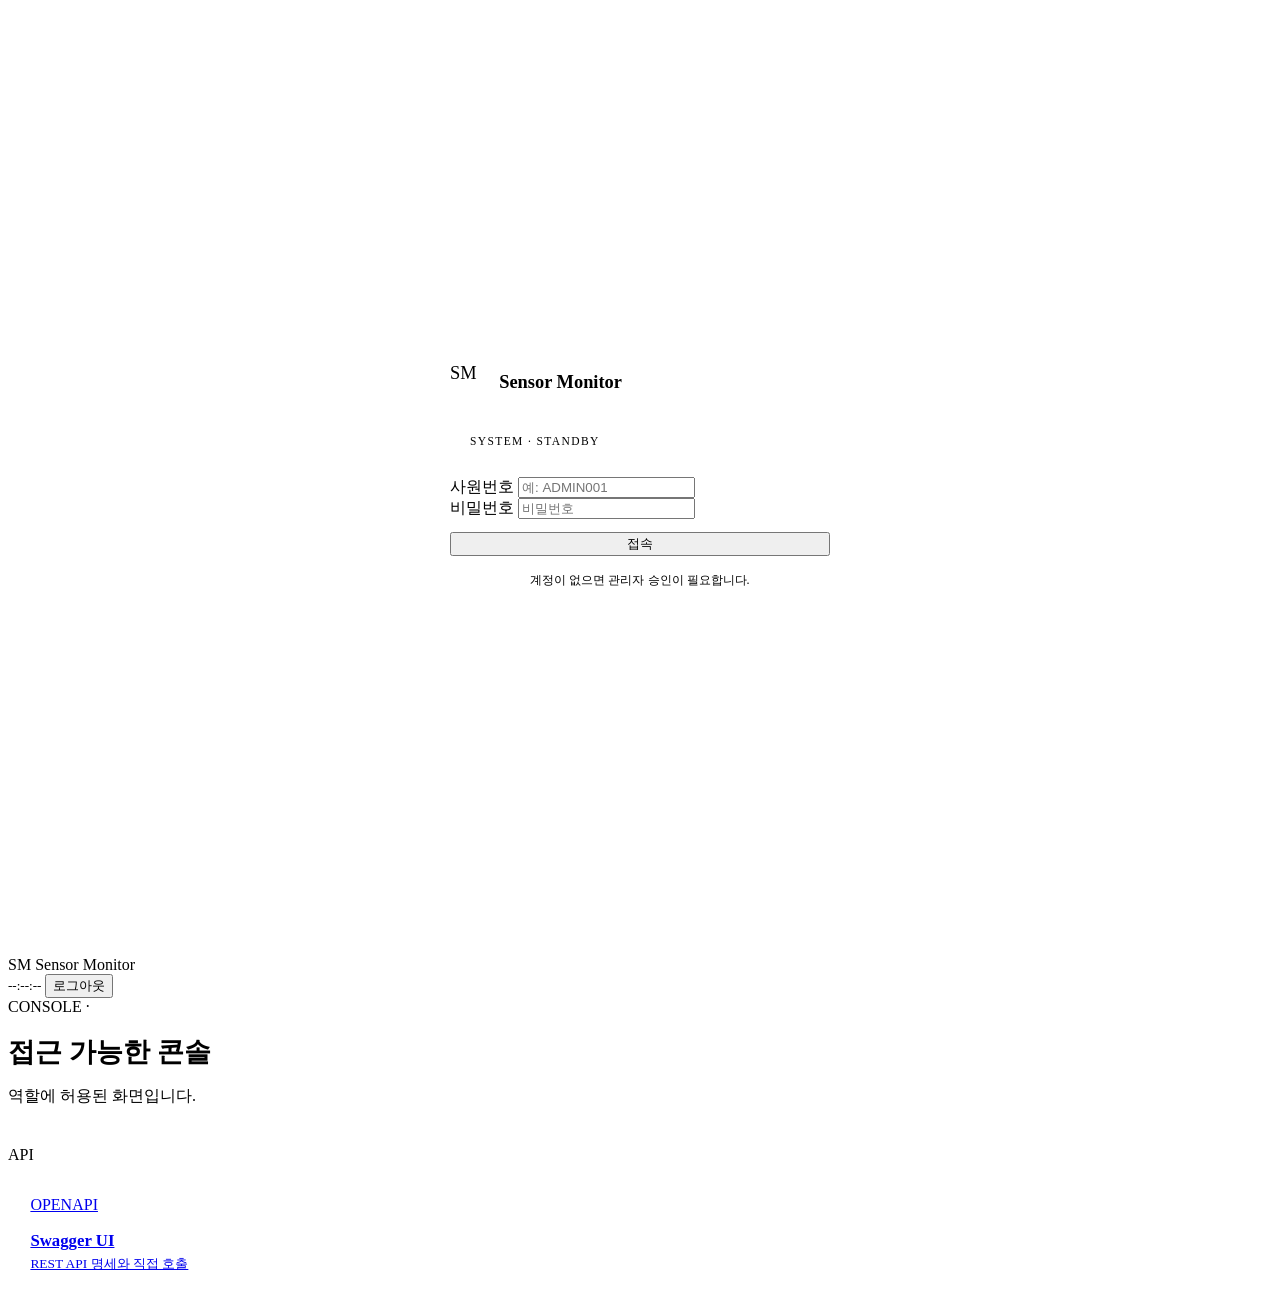
==== services/backend/src/main/resources/static/index.html @ 4bd18d2f "docs: README 전체 검토 + 프론트 제품명 Sensor Monitor 반영 README: 승인 워크플로(역할 부여+구역 배정)·FACTORY_ADMIN 사용자 스코핑·장치" ====
<!DOCTYPE html>
<html lang="ko">
<head>
  <meta charset="UTF-8"/>
  <meta name="viewport" content="width=device-width, initial-scale=1"/>
  <title>Sensor Monitor</title>
  <link rel="preconnect" href="https://fonts.googleapis.com"/>
  <link rel="preconnect" href="https://fonts.gstatic.com" crossorigin/>
  <link href="https://fonts.googleapis.com/css2?family=IBM+Plex+Mono:wght@400;500;600&family=IBM+Plex+Sans:wght@400;500;600;700&display=swap" rel="stylesheet"/>
  <link rel="stylesheet" href="/css/app.css"/>
  <style>
    /* 로그인 화면 전용 */
    .access-wrap { min-height: 100vh; display: grid; place-items: center; padding: 1.5rem; }
    .access { width: 380px; max-width: 100%; }
    .access .brand-lg { display: flex; align-items: center; gap: .7rem; margin-bottom: 1.6rem; }
    .access .brand-lg .mark { width: 38px; height: 38px; font-size: 1.15rem; border-radius: 9px; }
    .access .brand-lg .name { font-size: 1.15rem; font-weight: 700; }
    .status-line {
      display: flex; align-items: center; gap: .5rem; font-family: var(--font-mono);
      font-size: .72rem; letter-spacing: .12em; color: var(--text-faint);
      padding: .55rem .75rem; border: 1px solid var(--line-soft); border-radius: var(--radius-sm);
      background: var(--bg); margin-bottom: 1.3rem;
    }
    /* 홈 화면 */
    .hero-eyebrow { margin-bottom: .6rem; }
    .entry {
      display: block; padding: 1.3rem 1.4rem; border: 1px solid var(--line);
      border-radius: var(--radius); background: var(--surface);
      transition: border-color .16s, transform .1s, background .16s; height: 100%;
    }
    .entry:hover { border-color: color-mix(in srgb, var(--brand) 55%, var(--line)); background: var(--surface-2); transform: translateY(-2px); }
    .entry .top { display: flex; align-items: center; justify-content: space-between; margin-bottom: 1.1rem; }
    .entry .title { font-size: 1.05rem; font-weight: 600; color: var(--text); margin-bottom: .25rem; }
    .entry .desc { font-size: .84rem; color: var(--text-dim); }
    .entry .arrow { color: var(--text-faint); font-family: var(--font-mono); }
    .clock { font-family: var(--font-mono); font-size: .82rem; color: var(--text-dim); }
  </style>
</head>
<body>

<!-- ══ 로그인 ══ -->
<div id="loginView" class="access-wrap hidden">
  <div class="access panel panel-pad">
    <div class="brand-lg">
      <span class="mark">SM</span>
      <span class="name">Sensor Monitor</span>
    </div>
    <div class="status-line">
      <span id="accessLamp" class="lamp idle"></span>
      <span id="accessStatus">SYSTEM · STANDBY</span>
    </div>

    <div class="field">
      <label for="employeeId">사원번호</label>
      <input id="employeeId" class="input" type="text" placeholder="예: ADMIN001" autocomplete="username"/>
    </div>
    <div class="field">
      <label for="password">비밀번호</label>
      <input id="password" class="input" type="password" placeholder="비밀번호" autocomplete="current-password"/>
    </div>
    <div id="loginError" class="hidden" style="color:var(--alarm); font-size:.82rem; margin-bottom:.8rem;"></div>
    <button id="loginBtn" class="btn btn-primary" style="width:100%; justify-content:center;">접속</button>
    <p class="faint" style="font-size:.76rem; margin-top:1rem; text-align:center;">
      계정이 없으면 관리자 승인이 필요합니다.
    </p>
  </div>
</div>

<!-- ══ 홈 (로그인 후) ══ -->
<div id="homeView" class="hidden">
  <div class="topbar">
    <div class="brand"><span class="mark">SM</span> Sensor Monitor</div>
    <div class="topbar-right">
      <span class="clock" id="clock">--:--:--</span>
      <span class="identity">
        <span class="mono dim" id="navEmployee"></span>
        <span class="tag" id="navRole"></span>
      </span>
      <button class="btn btn-sm btn-danger" onclick="Auth.logout()">로그아웃</button>
    </div>
  </div>

  <div class="stage">
    <div class="eyebrow hero-eyebrow">CONSOLE · <span id="heroRole"></span></div>
    <h1 style="font-size:1.7rem; margin-bottom:.4rem;">접근 가능한 콘솔</h1>
    <p class="dim" style="margin-bottom:1.8rem;">역할에 허용된 화면입니다.</p>

    <div id="entries" class="grid g-3" style="margin-bottom:2.4rem;"></div>

    <div class="eyebrow" style="margin-bottom:.7rem;">API</div>
    <a href="/swagger-ui/index.html" target="_blank" class="entry" style="max-width:360px;">
      <div class="top"><span class="eyebrow">OPENAPI</span><span class="lamp ok"></span></div>
      <div class="title">Swagger UI</div>
      <div class="desc">REST API 명세와 직접 호출</div>
    </a>
  </div>
</div>

<script src="/js/auth.js"></script>
<script>
  /* 역할 → 콘솔 진입점 (4역할 정합) */
  const ENTRIES = {
    dashboard: { href: '/dashboard.html', code: 'TELEMETRY', title: '센서 대시보드', desc: '실시간 센서값, 임계값 초과 알림 모니터링' },
    console:   { href: '/console.html',   code: 'CONTROL',   title: '관리 콘솔',     desc: '사용자 승인, 공장·구역, 장치 관리' },
  };
  const ROLE_ENTRIES = {
    SYSTEM_ADMIN: ['dashboard', 'console'],
    FACTORY_ADMIN: ['console'],
    MEMBER:       ['dashboard', 'console'],
    VIEWER:       ['dashboard'],
  };

  function showLogin() {
    document.getElementById('loginView').classList.remove('hidden');
    document.getElementById('homeView').classList.add('hidden');
    document.getElementById('employeeId').focus();
  }

  function showHome() {
    const role = Auth.getRole();
    const rl = Auth.ROLE_LABEL[role] || { text: role, cls: '' };
    document.getElementById('navEmployee').textContent = Auth.getEmployeeId();
    const rt = document.getElementById('navRole');
    rt.textContent = rl.text; rt.className = 'tag ' + rl.cls;
    document.getElementById('heroRole').textContent = rl.text;

    const keys = ROLE_ENTRIES[role] || [];
    document.getElementById('entries').innerHTML = keys.map(k => {
      const e = ENTRIES[k];
      return `<a href="${e.href}" class="entry">
          <div class="top"><span class="eyebrow">${e.code}</span><span class="arrow">→</span></div>
          <div class="title">${e.title}</div>
          <div class="desc">${e.desc}</div>
        </a>`;
    }).join('');

    document.getElementById('loginView').classList.add('hidden');
    document.getElementById('homeView').classList.remove('hidden');
    startClock();
  }

  async function doLogin() {
    const id = document.getElementById('employeeId').value.trim();
    const pw = document.getElementById('password').value;
    const err = document.getElementById('loginError');
    const lamp = document.getElementById('accessLamp');
    const status = document.getElementById('accessStatus');
    err.classList.add('hidden');
    lamp.className = 'lamp warn'; status.textContent = 'SYSTEM · 인증 중…';
    try {
      await Auth.login(id, pw);
      lamp.className = 'lamp ok'; status.textContent = 'SYSTEM · 접속됨';
      showHome();
    } catch (e) {
      lamp.className = 'lamp alarm'; status.textContent = 'SYSTEM · 거부됨';
      err.textContent = e.message; err.classList.remove('hidden');
    }
  }

  let clockTimer = null;
  function startClock() {
    const el = document.getElementById('clock');
    const tick = () => { el.textContent = new Date().toLocaleTimeString('ko-KR', { hour12: false }); };
    tick(); if (!clockTimer) clockTimer = setInterval(tick, 1000);
  }

  document.getElementById('loginBtn').addEventListener('click', doLogin);
  document.getElementById('loginView').addEventListener('keydown', e => { if (e.key === 'Enter') doLogin(); });

  /* 진입 */
  if (Auth.isLoggedIn()) showHome(); else showLogin();
</script>
</body>
</html>
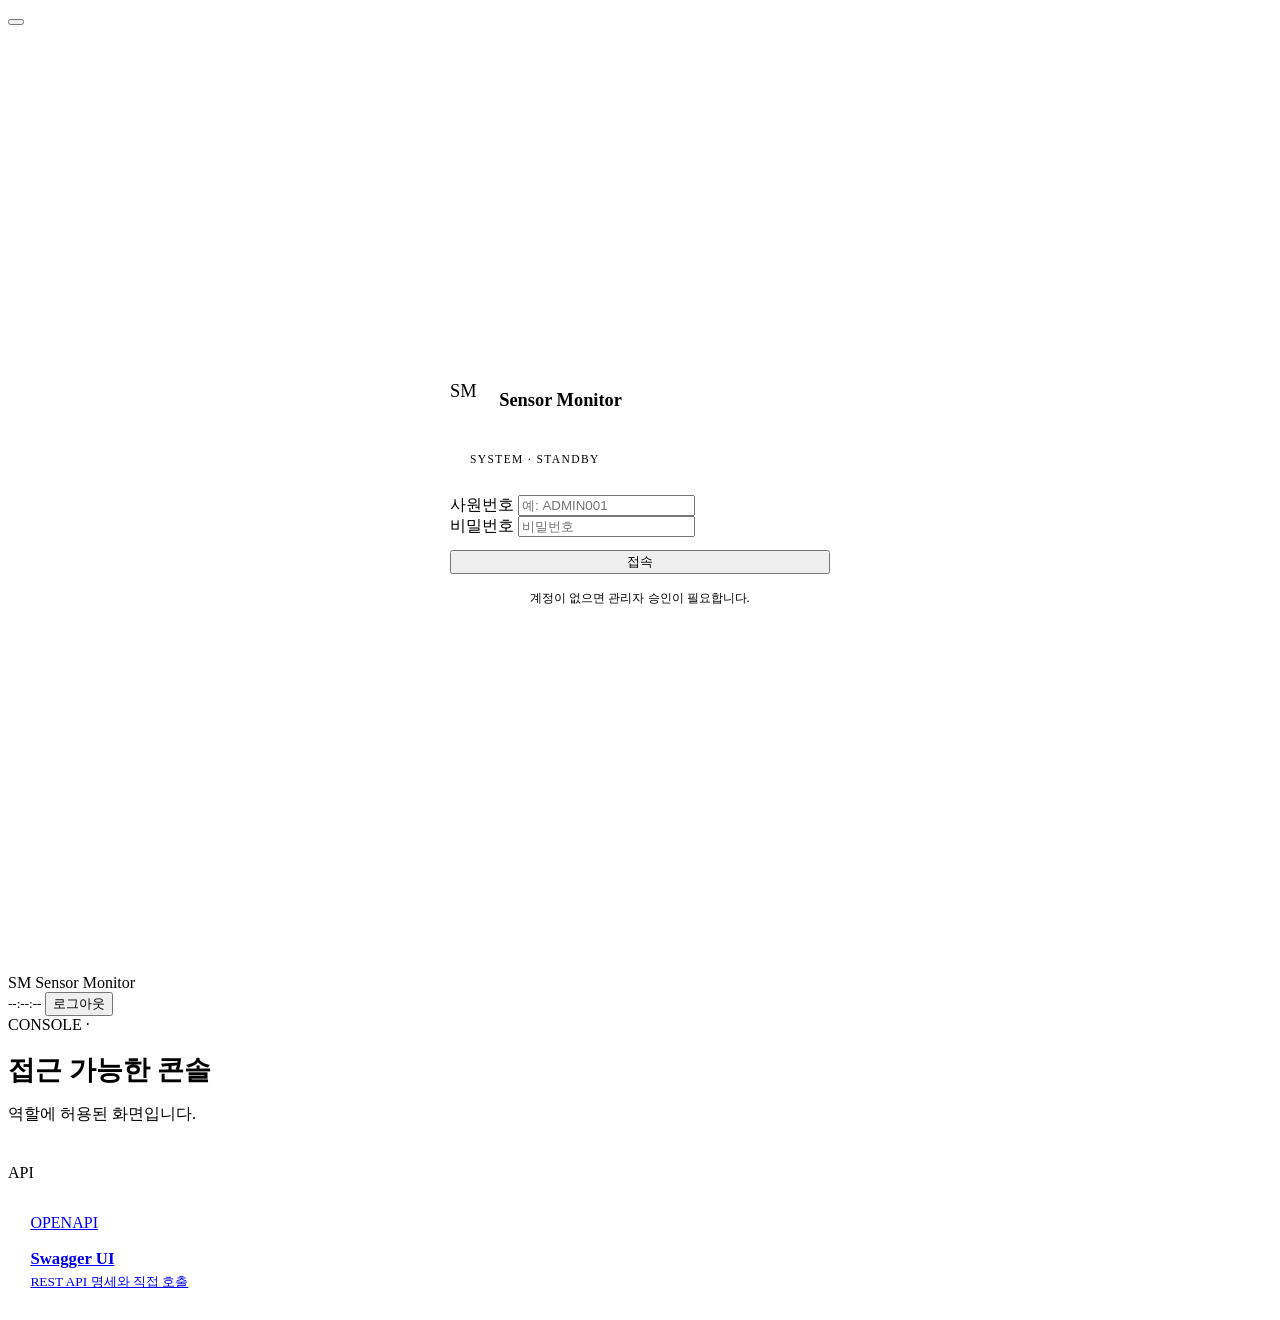
==== commit 4279b7d8: "feat(ui): 라이트/다크 테마 + 대시보드 개선 - 라이트/다크 토큰 레이어(다크 기본, OS 선호·토글 기억), 3페이지 토글 버튼 + FOUC 방지 초기화 - 차트가 CS" ====
--- a/services/backend/src/main/resources/static/index.html
+++ b/services/backend/src/main/resources/static/index.html
@@ -7,6 +7,7 @@
   <link rel="preconnect" href="https://fonts.googleapis.com"/>
   <link rel="preconnect" href="https://fonts.gstatic.com" crossorigin/>
   <link href="https://fonts.googleapis.com/css2?family=IBM+Plex+Mono:wght@400;500;600&family=IBM+Plex+Sans:wght@400;500;600;700&display=swap" rel="stylesheet"/>
+  <script>try{document.documentElement.dataset.theme=localStorage.getItem('sm-theme')||(matchMedia('(prefers-color-scheme:light)').matches?'light':'dark');}catch(e){document.documentElement.dataset.theme='dark';}</script>
   <link rel="stylesheet" href="/css/app.css"/>
   <style>
     /* 로그인 화면 전용 */
@@ -37,6 +38,8 @@
   </style>
 </head>
 <body>
+
+<button class="btn btn-sm btn-ghost theme-toggle theme-fab" data-theme-toggle aria-label="테마 전환"></button>
 
 <!-- ══ 로그인 ══ -->
 <div id="loginView" class="access-wrap hidden">
@@ -96,6 +99,7 @@
   </div>
 </div>
 
+<script src="/js/theme.js"></script>
 <script src="/js/auth.js"></script>
 <script>
   /* 역할 → 콘솔 진입점 (4역할 정합) */
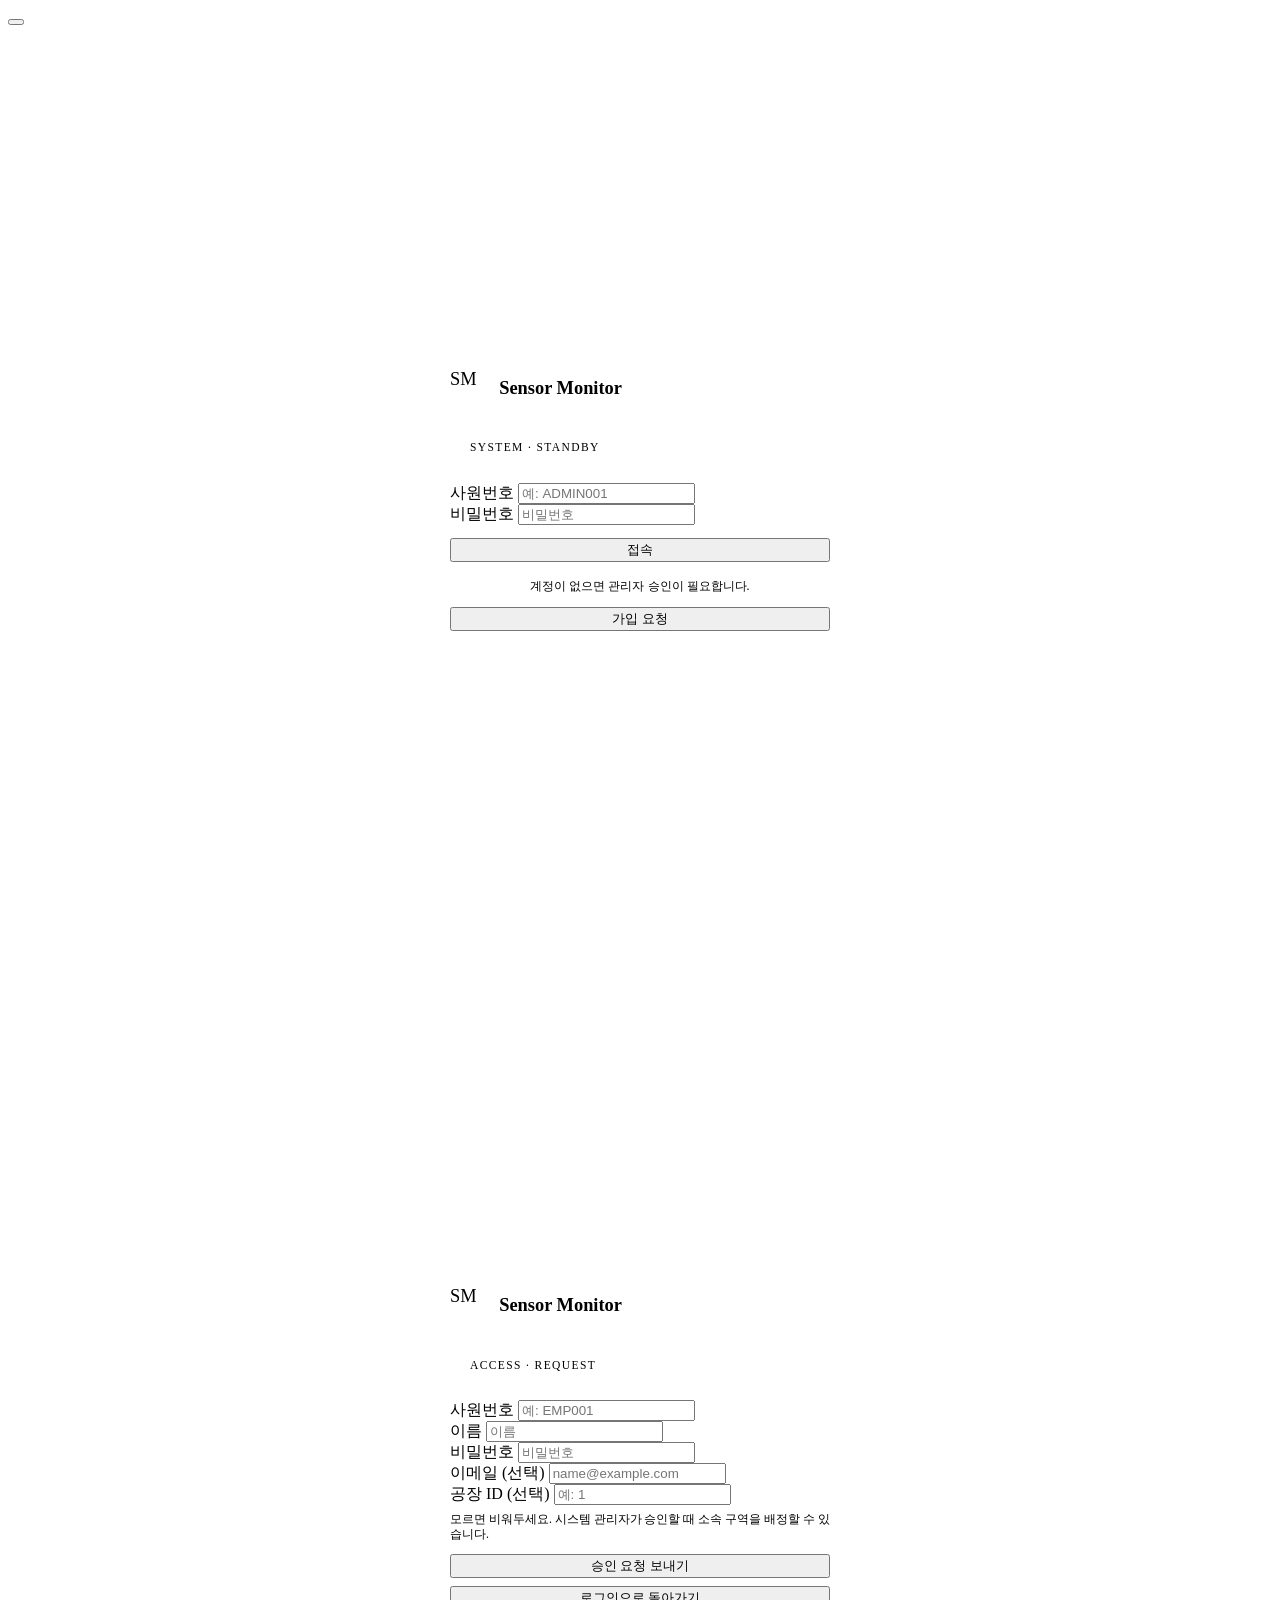
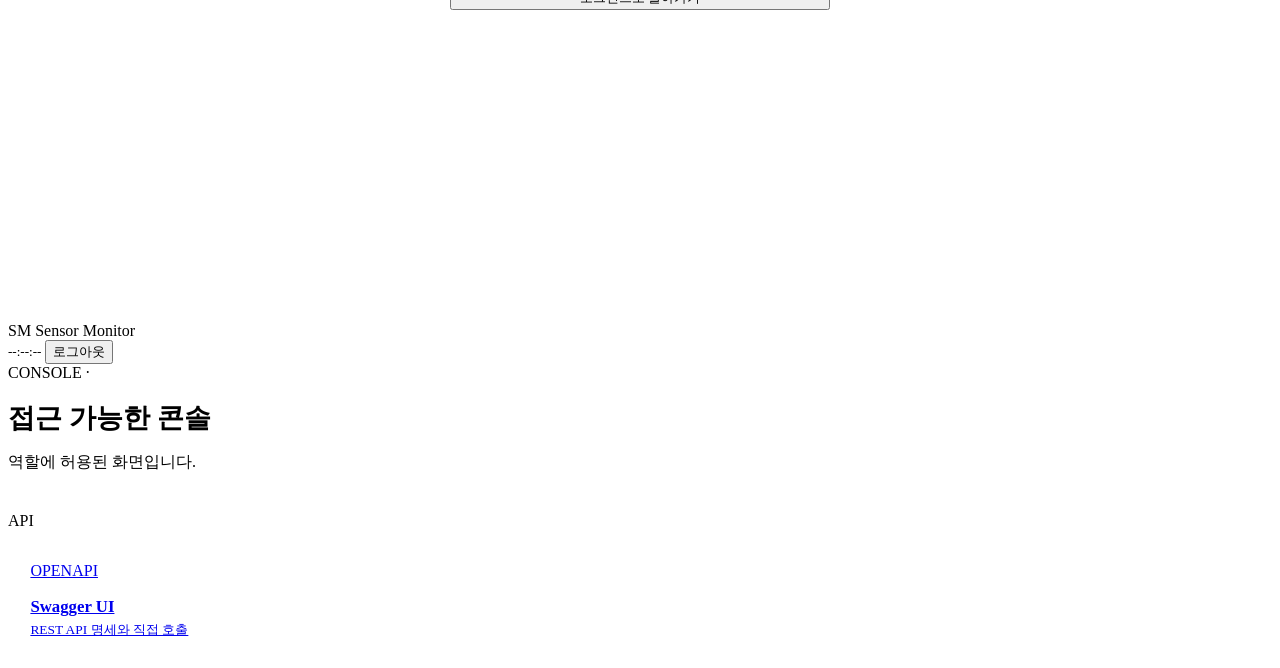
==== commit 965dc768: "feat(auth): 가입 요청 화면 추가" ====
--- a/services/backend/src/main/resources/static/index.html
+++ b/services/backend/src/main/resources/static/index.html
@@ -12,7 +12,7 @@
   <style>
     /* 로그인 화면 전용 */
     .access-wrap { min-height: 100vh; display: grid; place-items: center; padding: 1.5rem; }
-    .access { width: 380px; max-width: 100%; }
+    .access { width: min(380px, calc(100vw - 3rem)); max-width: 100%; }
     .access .brand-lg { display: flex; align-items: center; gap: .7rem; margin-bottom: 1.6rem; }
     .access .brand-lg .mark { width: 38px; height: 38px; font-size: 1.15rem; border-radius: 9px; }
     .access .brand-lg .name { font-size: 1.15rem; font-weight: 700; }
@@ -61,11 +61,52 @@
       <label for="password">비밀번호</label>
       <input id="password" class="input" type="password" placeholder="비밀번호" autocomplete="current-password"/>
     </div>
-    <div id="loginError" class="hidden" style="color:var(--alarm); font-size:.82rem; margin-bottom:.8rem;"></div>
+    <div id="loginError" class="hidden" role="alert" style="color:var(--alarm); font-size:.82rem; margin-bottom:.8rem;"></div>
+    <div id="loginNotice" class="hidden" role="status" aria-live="polite" style="color:var(--signal); font-size:.82rem; margin-bottom:.8rem;"></div>
     <button id="loginBtn" class="btn btn-primary" style="width:100%; justify-content:center;">접속</button>
     <p class="faint" style="font-size:.76rem; margin-top:1rem; text-align:center;">
       계정이 없으면 관리자 승인이 필요합니다.
     </p>
+    <button id="showRegisterBtn" class="btn btn-ghost" style="width:100%; justify-content:center;">가입 요청</button>
+  </div>
+</div>
+
+<!-- ══ 가입 요청 ══ -->
+<div id="registerView" class="access-wrap hidden">
+  <div class="access panel panel-pad">
+    <div class="brand-lg">
+      <span class="mark">SM</span>
+      <span class="name">Sensor Monitor</span>
+    </div>
+    <div class="status-line">
+      <span id="registerLamp" class="lamp idle"></span>
+      <span id="registerStatus">ACCESS · REQUEST</span>
+    </div>
+
+    <div class="field">
+      <label for="registerEmployeeId">사원번호</label>
+      <input id="registerEmployeeId" class="input" type="text" placeholder="예: EMP001" autocomplete="username"/>
+    </div>
+    <div class="field">
+      <label for="registerName">이름</label>
+      <input id="registerName" class="input" type="text" placeholder="이름" autocomplete="name"/>
+    </div>
+    <div class="field">
+      <label for="registerPassword">비밀번호</label>
+      <input id="registerPassword" class="input" type="password" placeholder="비밀번호" autocomplete="new-password"/>
+    </div>
+    <div class="field">
+      <label for="registerEmail">이메일 <span class="faint">(선택)</span></label>
+      <input id="registerEmail" class="input" type="email" placeholder="name@example.com" autocomplete="email"/>
+    </div>
+    <div class="field">
+      <label for="registerFactoryId">공장 ID <span class="faint">(선택)</span></label>
+      <input id="registerFactoryId" class="input" type="number" min="1" step="1" placeholder="예: 1" inputmode="numeric"/>
+      <p class="faint" style="font-size:.72rem; margin-top:.4rem;">모르면 비워두세요. 시스템 관리자가 승인할 때 소속 구역을 배정할 수 있습니다.</p>
+    </div>
+    <div id="registerError" class="hidden" role="alert" style="color:var(--alarm); font-size:.82rem; margin-bottom:.8rem;"></div>
+    <button id="registerBtn" class="btn btn-primary" style="width:100%; justify-content:center;">승인 요청 보내기</button>
+    <button id="cancelRegisterBtn" class="btn btn-ghost" style="width:100%; justify-content:center; margin-top:.45rem;">로그인으로 돌아가기</button>
   </div>
 </div>
 
@@ -109,15 +150,38 @@
   };
   const ROLE_ENTRIES = {
     SYSTEM_ADMIN: ['dashboard', 'console'],
-    FACTORY_ADMIN: ['console'],
+    FACTORY_ADMIN: ['dashboard', 'console'],
     MEMBER:       ['dashboard', 'console'],
     VIEWER:       ['dashboard'],
   };
 
-  function showLogin() {
+  function showLogin(message = '') {
     document.getElementById('loginView').classList.remove('hidden');
+    document.getElementById('registerView').classList.add('hidden');
     document.getElementById('homeView').classList.add('hidden');
+    document.getElementById('accessLamp').className = 'lamp idle';
+    document.getElementById('accessStatus').textContent = 'SYSTEM · STANDBY';
+    const notice = document.getElementById('loginNotice');
+    notice.textContent = message;
+    notice.classList.toggle('hidden', !message);
     document.getElementById('employeeId').focus();
+  }
+
+  function showRegister() {
+    document.getElementById('loginView').classList.add('hidden');
+    document.getElementById('homeView').classList.add('hidden');
+    document.getElementById('registerView').classList.remove('hidden');
+    document.getElementById('registerError').classList.add('hidden');
+    document.getElementById('registerLamp').className = 'lamp idle';
+    document.getElementById('registerStatus').textContent = 'ACCESS · REQUEST';
+    const employeeId = document.getElementById('employeeId').value.trim();
+    if (employeeId) document.getElementById('registerEmployeeId').value = employeeId;
+    document.getElementById('registerEmployeeId').focus();
+  }
+
+  function clearRegisterForm() {
+    ['registerEmployeeId', 'registerName', 'registerPassword', 'registerEmail', 'registerFactoryId']
+      .forEach(id => { document.getElementById(id).value = ''; });
   }
 
   function showHome() {
@@ -150,6 +214,7 @@
     const lamp = document.getElementById('accessLamp');
     const status = document.getElementById('accessStatus');
     err.classList.add('hidden');
+    document.getElementById('loginNotice').classList.add('hidden');
     lamp.className = 'lamp warn'; status.textContent = 'SYSTEM · 인증 중…';
     try {
       await Auth.login(id, pw);
@@ -161,6 +226,58 @@
     }
   }
 
+  async function doRegister() {
+    const employeeId = document.getElementById('registerEmployeeId').value.trim();
+    const name = document.getElementById('registerName').value.trim();
+    const password = document.getElementById('registerPassword').value;
+    const emailEl = document.getElementById('registerEmail');
+    const email = emailEl.value.trim();
+    const factoryIdEl = document.getElementById('registerFactoryId');
+    const factoryIdRaw = factoryIdEl.value;
+    const err = document.getElementById('registerError');
+    const lamp = document.getElementById('registerLamp');
+    const status = document.getElementById('registerStatus');
+    const btn = document.getElementById('registerBtn');
+
+    if (btn.disabled) return;
+    err.classList.add('hidden');
+    if (!employeeId || !name || !password) {
+      err.textContent = '사원번호, 이름, 비밀번호를 입력해주세요.';
+      err.classList.remove('hidden');
+      return;
+    }
+    if (email && !emailEl.validity.valid) {
+      err.textContent = '이메일 형식을 확인해주세요.';
+      err.classList.remove('hidden');
+      return;
+    }
+    if (factoryIdRaw && !factoryIdEl.validity.valid) {
+      err.textContent = '공장 ID는 1 이상의 정수로 입력해주세요.';
+      err.classList.remove('hidden');
+      return;
+    }
+
+    btn.disabled = true;
+    lamp.className = 'lamp warn'; status.textContent = 'ACCESS · 요청 중…';
+    try {
+      const message = await Auth.register({
+        employeeId,
+        name,
+        password,
+        email: email || null,
+        factoryId: factoryIdRaw ? Number(factoryIdRaw) : null,
+      });
+      document.getElementById('employeeId').value = employeeId;
+      clearRegisterForm();
+      showLogin(message);
+    } catch (e) {
+      lamp.className = 'lamp alarm'; status.textContent = 'ACCESS · 거부됨';
+      err.textContent = e.message; err.classList.remove('hidden');
+    } finally {
+      btn.disabled = false;
+    }
+  }
+
   let clockTimer = null;
   function startClock() {
     const el = document.getElementById('clock');
@@ -170,6 +287,15 @@
 
   document.getElementById('loginBtn').addEventListener('click', doLogin);
   document.getElementById('loginView').addEventListener('keydown', e => { if (e.key === 'Enter') doLogin(); });
+  document.getElementById('showRegisterBtn').addEventListener('click', showRegister);
+  document.getElementById('registerBtn').addEventListener('click', doRegister);
+  document.getElementById('cancelRegisterBtn').addEventListener('click', () => {
+    clearRegisterForm();
+    showLogin();
+  });
+  document.getElementById('registerView').addEventListener('keydown', e => {
+    if (e.key === 'Enter') { e.preventDefault(); doRegister(); }
+  });
 
   /* 진입 */
   if (Auth.isLoggedIn()) showHome(); else showLogin();
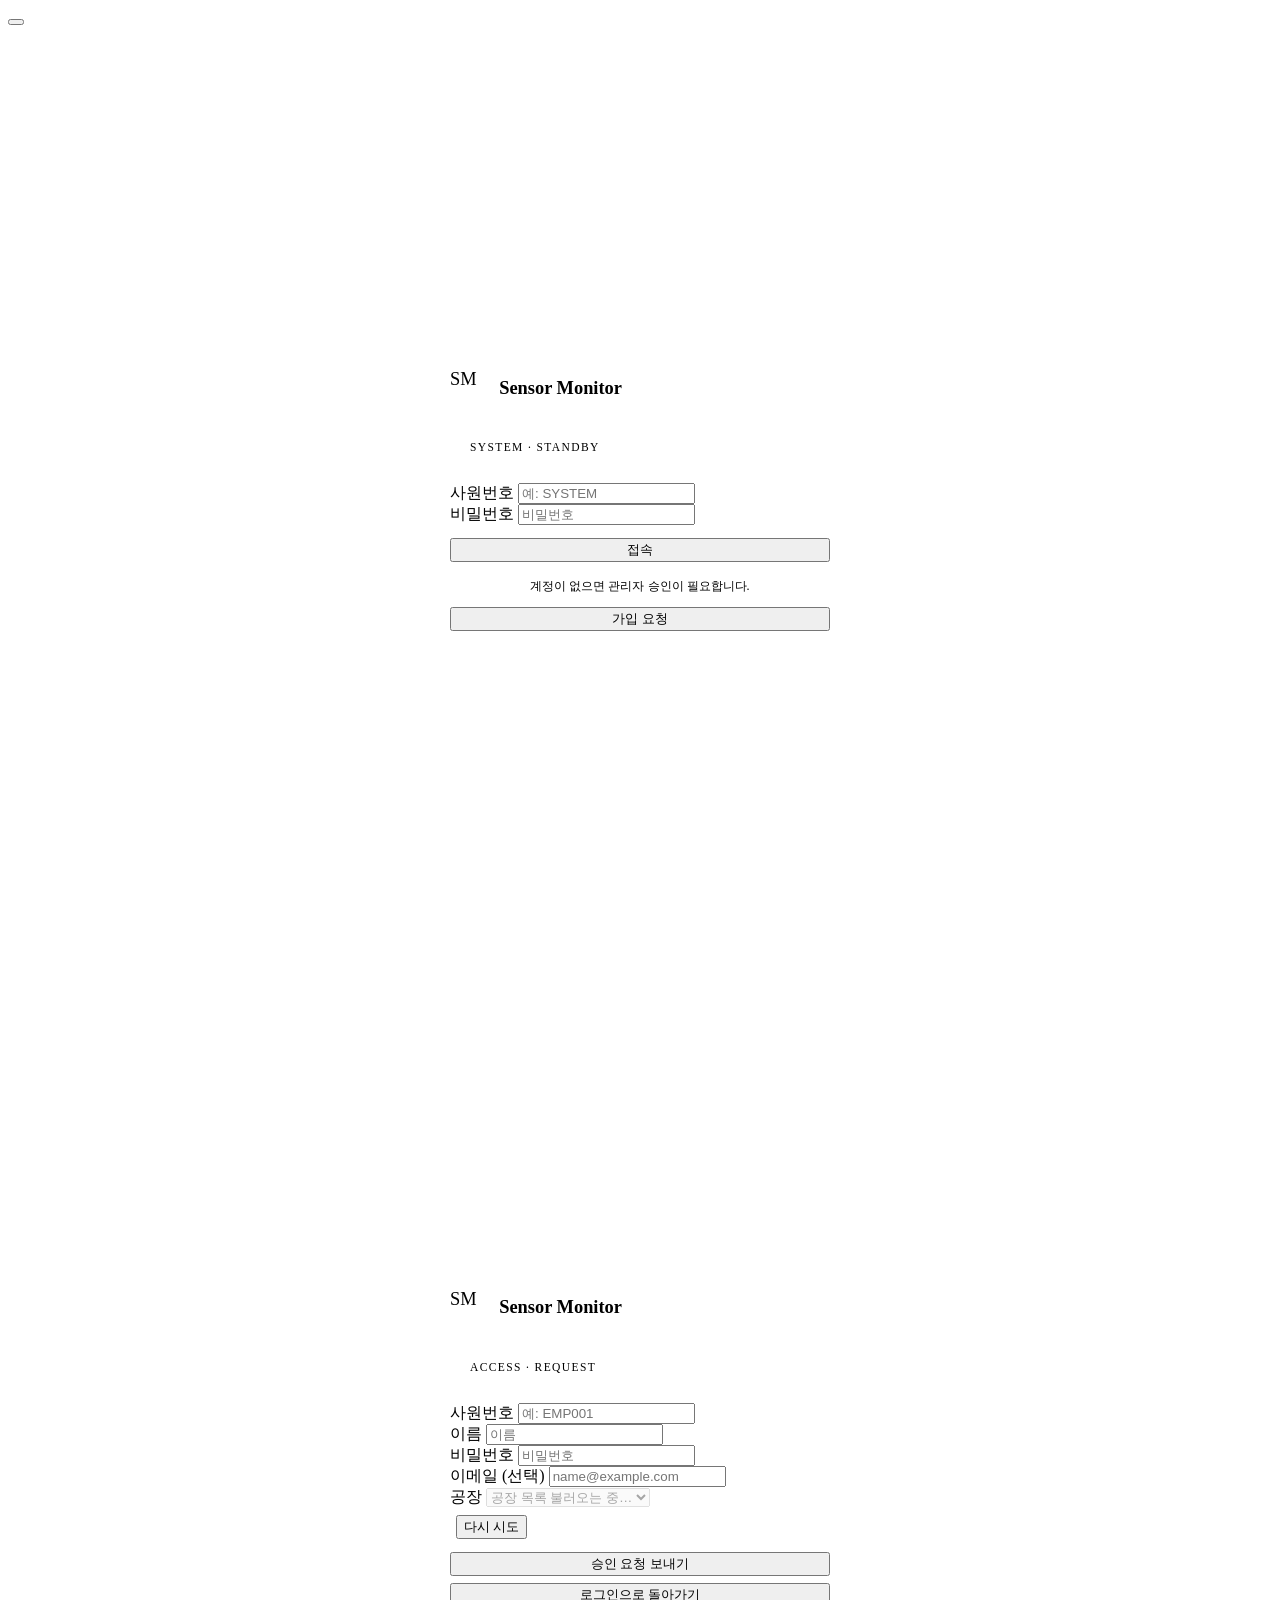
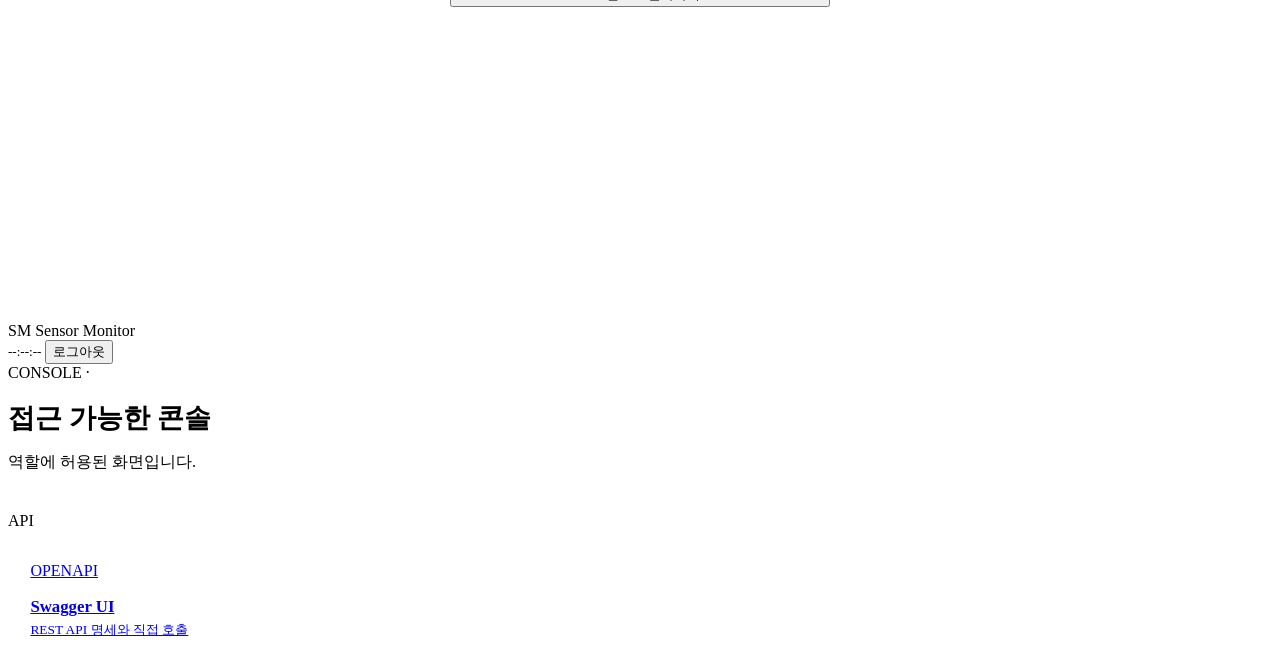
==== commit 166f6613: "feat: add factory-aware signup and approval UI" ====
--- a/services/backend/src/main/resources/static/index.html
+++ b/services/backend/src/main/resources/static/index.html
@@ -55,7 +55,7 @@
 
     <div class="field">
       <label for="employeeId">사원번호</label>
-      <input id="employeeId" class="input" type="text" placeholder="예: ADMIN001" autocomplete="username"/>
+      <input id="employeeId" class="input" type="text" placeholder="예: SYSTEM" autocomplete="username"/>
     </div>
     <div class="field">
       <label for="password">비밀번호</label>
@@ -100,9 +100,14 @@
       <input id="registerEmail" class="input" type="email" placeholder="name@example.com" autocomplete="email"/>
     </div>
     <div class="field">
-      <label for="registerFactoryId">공장 ID <span class="faint">(선택)</span></label>
-      <input id="registerFactoryId" class="input" type="number" min="1" step="1" placeholder="예: 1" inputmode="numeric"/>
-      <p class="faint" style="font-size:.72rem; margin-top:.4rem;">모르면 비워두세요. 시스템 관리자가 승인할 때 소속 구역을 배정할 수 있습니다.</p>
+      <label for="registerFactoryId">공장</label>
+      <select id="registerFactoryId" class="input" required disabled>
+        <option value="">공장 목록 불러오는 중…</option>
+      </select>
+      <div id="registerFactoryLoadError" class="hidden" role="alert" style="color:var(--alarm); font-size:.78rem; margin-top:.45rem;">
+        <span id="registerFactoryLoadErrorText"></span>
+        <button id="retryRegisterFactoriesBtn" class="btn btn-sm btn-ghost" type="button" style="margin-left:.35rem;">다시 시도</button>
+      </div>
     </div>
     <div id="registerError" class="hidden" role="alert" style="color:var(--alarm); font-size:.82rem; margin-bottom:.8rem;"></div>
     <button id="registerBtn" class="btn btn-primary" style="width:100%; justify-content:center;">승인 요청 보내기</button>
@@ -142,6 +147,7 @@
 
 <script src="/js/theme.js"></script>
 <script src="/js/auth.js"></script>
+<script src="/js/factory-selection.js"></script>
 <script>
   /* 역할 → 콘솔 진입점 (4역할 정합) */
   const ENTRIES = {
@@ -167,21 +173,102 @@
     document.getElementById('employeeId').focus();
   }
 
+  let registerFactoryIds = new Set();
+  let registerFactoryLoadVersion = 0;
+  let registerFactoriesReady = false;
+  let registerSubmitting = false;
+
+  function setRegisterSubmitAvailability() {
+    const select = document.getElementById('registerFactoryId');
+    const factorySelected = registerFactoriesReady
+      && FactorySelection.isAllowedId(select.value, registerFactoryIds);
+    document.getElementById('registerBtn').disabled = registerSubmitting || !factorySelected;
+  }
+
+  function resetRegisterFactorySelect() {
+    registerFactoryLoadVersion += 1;
+    registerFactoryIds = new Set();
+    registerFactoriesReady = false;
+    const select = document.getElementById('registerFactoryId');
+    select.innerHTML = '<option value="">공장을 선택해주세요</option>';
+    select.value = '';
+    select.disabled = true;
+    select.removeAttribute('aria-invalid');
+    document.getElementById('registerFactoryLoadError').classList.add('hidden');
+    setRegisterSubmitAvailability();
+  }
+
+  async function loadRegisterFactories() {
+    const version = ++registerFactoryLoadVersion;
+    const select = document.getElementById('registerFactoryId');
+    const errorWrap = document.getElementById('registerFactoryLoadError');
+    const errorText = document.getElementById('registerFactoryLoadErrorText');
+    const retryBtn = document.getElementById('retryRegisterFactoriesBtn');
+    registerFactoryIds = new Set();
+    registerFactoriesReady = false;
+    select.disabled = true;
+    select.innerHTML = '<option value="">공장 목록 불러오는 중…</option>';
+    errorWrap.classList.add('hidden');
+    retryBtn.disabled = true;
+    document.getElementById('registerLamp').className = 'lamp warn';
+    document.getElementById('registerStatus').textContent = 'ACCESS · 공장 조회 중…';
+    setRegisterSubmitAvailability();
+
+    try {
+      const res = await fetch('/auth/factories');
+      if (!res.ok) throw new Error('공장 목록을 불러오지 못했습니다.');
+      const factories = await res.json();
+      if (version !== registerFactoryLoadVersion) return;
+      const validFactories = (Array.isArray(factories) ? factories : [])
+        .filter(factory => FactorySelection.parsePositiveId(factory && factory.id) != null);
+      if (validFactories.length === 0) throw new Error('가입 가능한 공장이 없습니다. 관리자에게 문의해주세요.');
+
+      registerFactoryIds = new Set(validFactories.map(factory => FactorySelection.parsePositiveId(factory.id)));
+      select.innerHTML = '<option value="">공장을 선택해주세요</option>'
+        + validFactories.map(factory => `<option value="${FactorySelection.parsePositiveId(factory.id)}">${escapeRegisterHtml(factory.name)}</option>`).join('');
+      select.disabled = false;
+      registerFactoriesReady = true;
+      document.getElementById('registerLamp').className = 'lamp idle';
+      document.getElementById('registerStatus').textContent = 'ACCESS · REQUEST';
+    } catch (e) {
+      if (version !== registerFactoryLoadVersion) return;
+      select.innerHTML = '<option value="">공장 목록을 불러올 수 없습니다</option>';
+      errorText.textContent = e.message || '공장 목록을 불러오지 못했습니다.';
+      errorWrap.classList.remove('hidden');
+      document.getElementById('registerLamp').className = 'lamp alarm';
+      document.getElementById('registerStatus').textContent = 'ACCESS · 목록 오류';
+    } finally {
+      if (version === registerFactoryLoadVersion) {
+        retryBtn.disabled = false;
+        setRegisterSubmitAvailability();
+      }
+    }
+  }
+
+  function escapeRegisterHtml(value) {
+    const node = document.createElement('span');
+    node.textContent = value == null ? '' : String(value);
+    return node.innerHTML;
+  }
+
   function showRegister() {
     document.getElementById('loginView').classList.add('hidden');
     document.getElementById('homeView').classList.add('hidden');
     document.getElementById('registerView').classList.remove('hidden');
     document.getElementById('registerError').classList.add('hidden');
     document.getElementById('registerLamp').className = 'lamp idle';
-    document.getElementById('registerStatus').textContent = 'ACCESS · REQUEST';
+    document.getElementById('registerStatus').textContent = 'ACCESS · 공장 조회 중…';
     const employeeId = document.getElementById('employeeId').value.trim();
     if (employeeId) document.getElementById('registerEmployeeId').value = employeeId;
     document.getElementById('registerEmployeeId').focus();
+    loadRegisterFactories();
   }
 
   function clearRegisterForm() {
-    ['registerEmployeeId', 'registerName', 'registerPassword', 'registerEmail', 'registerFactoryId']
+    ['registerEmployeeId', 'registerName', 'registerPassword', 'registerEmail']
       .forEach(id => { document.getElementById(id).value = ''; });
+    registerSubmitting = false;
+    resetRegisterFactorySelect();
   }
 
   function showHome() {
@@ -233,13 +320,12 @@
     const emailEl = document.getElementById('registerEmail');
     const email = emailEl.value.trim();
     const factoryIdEl = document.getElementById('registerFactoryId');
-    const factoryIdRaw = factoryIdEl.value;
+    const factoryId = FactorySelection.parsePositiveId(factoryIdEl.value);
     const err = document.getElementById('registerError');
     const lamp = document.getElementById('registerLamp');
     const status = document.getElementById('registerStatus');
-    const btn = document.getElementById('registerBtn');
-
-    if (btn.disabled) return;
+
+    if (registerSubmitting) return;
     err.classList.add('hidden');
     if (!employeeId || !name || !password) {
       err.textContent = '사원번호, 이름, 비밀번호를 입력해주세요.';
@@ -251,13 +337,17 @@
       err.classList.remove('hidden');
       return;
     }
-    if (factoryIdRaw && !factoryIdEl.validity.valid) {
-      err.textContent = '공장 ID는 1 이상의 정수로 입력해주세요.';
+    if (!registerFactoriesReady || factoryId == null || !registerFactoryIds.has(factoryId)) {
+      factoryIdEl.setAttribute('aria-invalid', 'true');
+      err.textContent = '가입할 공장을 선택해주세요.';
       err.classList.remove('hidden');
       return;
     }
 
-    btn.disabled = true;
+    factoryIdEl.removeAttribute('aria-invalid');
+    registerSubmitting = true;
+    factoryIdEl.disabled = true;
+    setRegisterSubmitAvailability();
     lamp.className = 'lamp warn'; status.textContent = 'ACCESS · 요청 중…';
     try {
       const message = await Auth.register({
@@ -265,7 +355,7 @@
         name,
         password,
         email: email || null,
-        factoryId: factoryIdRaw ? Number(factoryIdRaw) : null,
+        factoryId,
       });
       document.getElementById('employeeId').value = employeeId;
       clearRegisterForm();
@@ -274,7 +364,9 @@
       lamp.className = 'lamp alarm'; status.textContent = 'ACCESS · 거부됨';
       err.textContent = e.message; err.classList.remove('hidden');
     } finally {
-      btn.disabled = false;
+      registerSubmitting = false;
+      if (registerFactoriesReady) factoryIdEl.disabled = false;
+      setRegisterSubmitAvailability();
     }
   }
 
@@ -289,12 +381,20 @@
   document.getElementById('loginView').addEventListener('keydown', e => { if (e.key === 'Enter') doLogin(); });
   document.getElementById('showRegisterBtn').addEventListener('click', showRegister);
   document.getElementById('registerBtn').addEventListener('click', doRegister);
+  document.getElementById('registerFactoryId').addEventListener('change', () => {
+    document.getElementById('registerFactoryId').removeAttribute('aria-invalid');
+    document.getElementById('registerError').classList.add('hidden');
+    setRegisterSubmitAvailability();
+  });
+  document.getElementById('retryRegisterFactoriesBtn').addEventListener('click', loadRegisterFactories);
   document.getElementById('cancelRegisterBtn').addEventListener('click', () => {
     clearRegisterForm();
     showLogin();
   });
   document.getElementById('registerView').addEventListener('keydown', e => {
-    if (e.key === 'Enter') { e.preventDefault(); doRegister(); }
+    if (e.key === 'Enter' && !document.getElementById('registerBtn').disabled) {
+      e.preventDefault(); doRegister();
+    }
   });
 
   /* 진입 */
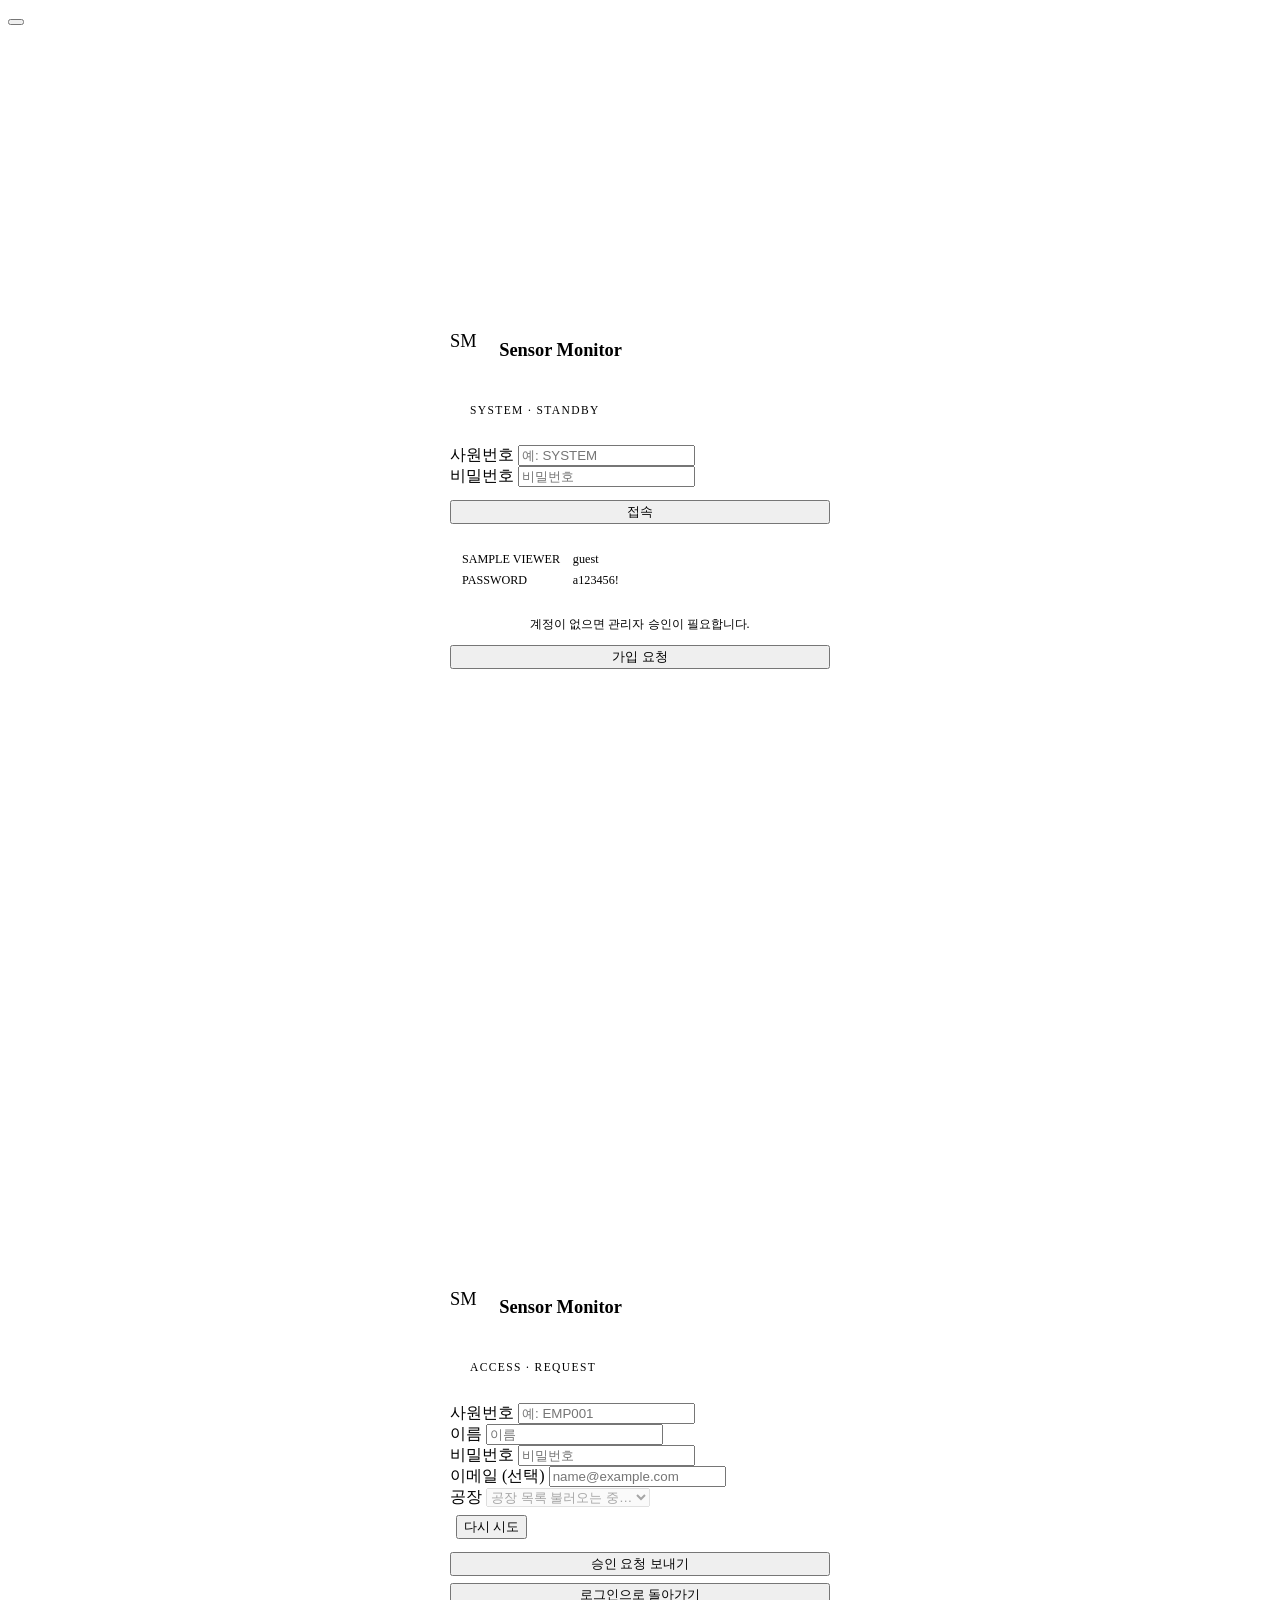
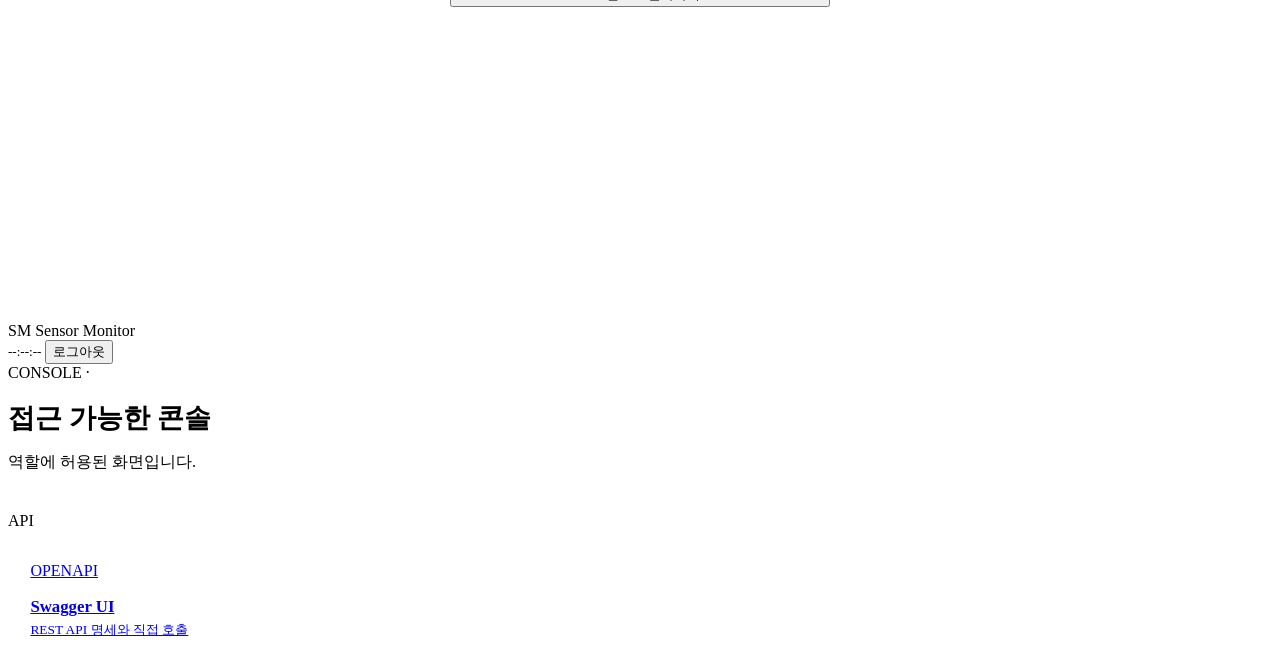
==== commit 5f1325ed: "feat(login): show sample viewer account" ====
--- a/services/backend/src/main/resources/static/index.html
+++ b/services/backend/src/main/resources/static/index.html
@@ -4,6 +4,7 @@
   <meta charset="UTF-8"/>
   <meta name="viewport" content="width=device-width, initial-scale=1"/>
   <title>Sensor Monitor</title>
+  <link rel="icon" type="image/svg+xml" href="/favicon.svg"/>
   <link rel="preconnect" href="https://fonts.googleapis.com"/>
   <link rel="preconnect" href="https://fonts.gstatic.com" crossorigin/>
   <link href="https://fonts.googleapis.com/css2?family=IBM+Plex+Mono:wght@400;500;600&family=IBM+Plex+Sans:wght@400;500;600;700&display=swap" rel="stylesheet"/>
@@ -22,6 +23,13 @@
       padding: .55rem .75rem; border: 1px solid var(--line-soft); border-radius: var(--radius-sm);
       background: var(--bg); margin-bottom: 1.3rem;
     }
+    .sample-account {
+      display: grid; grid-template-columns: auto 1fr; gap: .35rem .8rem;
+      padding: .75rem; margin: 1rem 0; border: 1px solid var(--line-soft);
+      border-radius: var(--radius-sm); background: var(--bg); font-size: .76rem;
+    }
+    .sample-account .label { color: var(--text-faint); }
+    .sample-account .value { color: var(--text-dim); font-family: var(--font-mono); }
     /* 홈 화면 */
     .hero-eyebrow { margin-bottom: .6rem; }
     .entry {
@@ -64,6 +72,10 @@
     <div id="loginError" class="hidden" role="alert" style="color:var(--alarm); font-size:.82rem; margin-bottom:.8rem;"></div>
     <div id="loginNotice" class="hidden" role="status" aria-live="polite" style="color:var(--signal); font-size:.82rem; margin-bottom:.8rem;"></div>
     <button id="loginBtn" class="btn btn-primary" style="width:100%; justify-content:center;">접속</button>
+    <div class="sample-account" aria-label="샘플 VIEWER 계정">
+      <span class="label">SAMPLE VIEWER</span><span class="value">guest</span>
+      <span class="label">PASSWORD</span><span class="value">a123456!</span>
+    </div>
     <p class="faint" style="font-size:.76rem; margin-top:1rem; text-align:center;">
       계정이 없으면 관리자 승인이 필요합니다.
     </p>
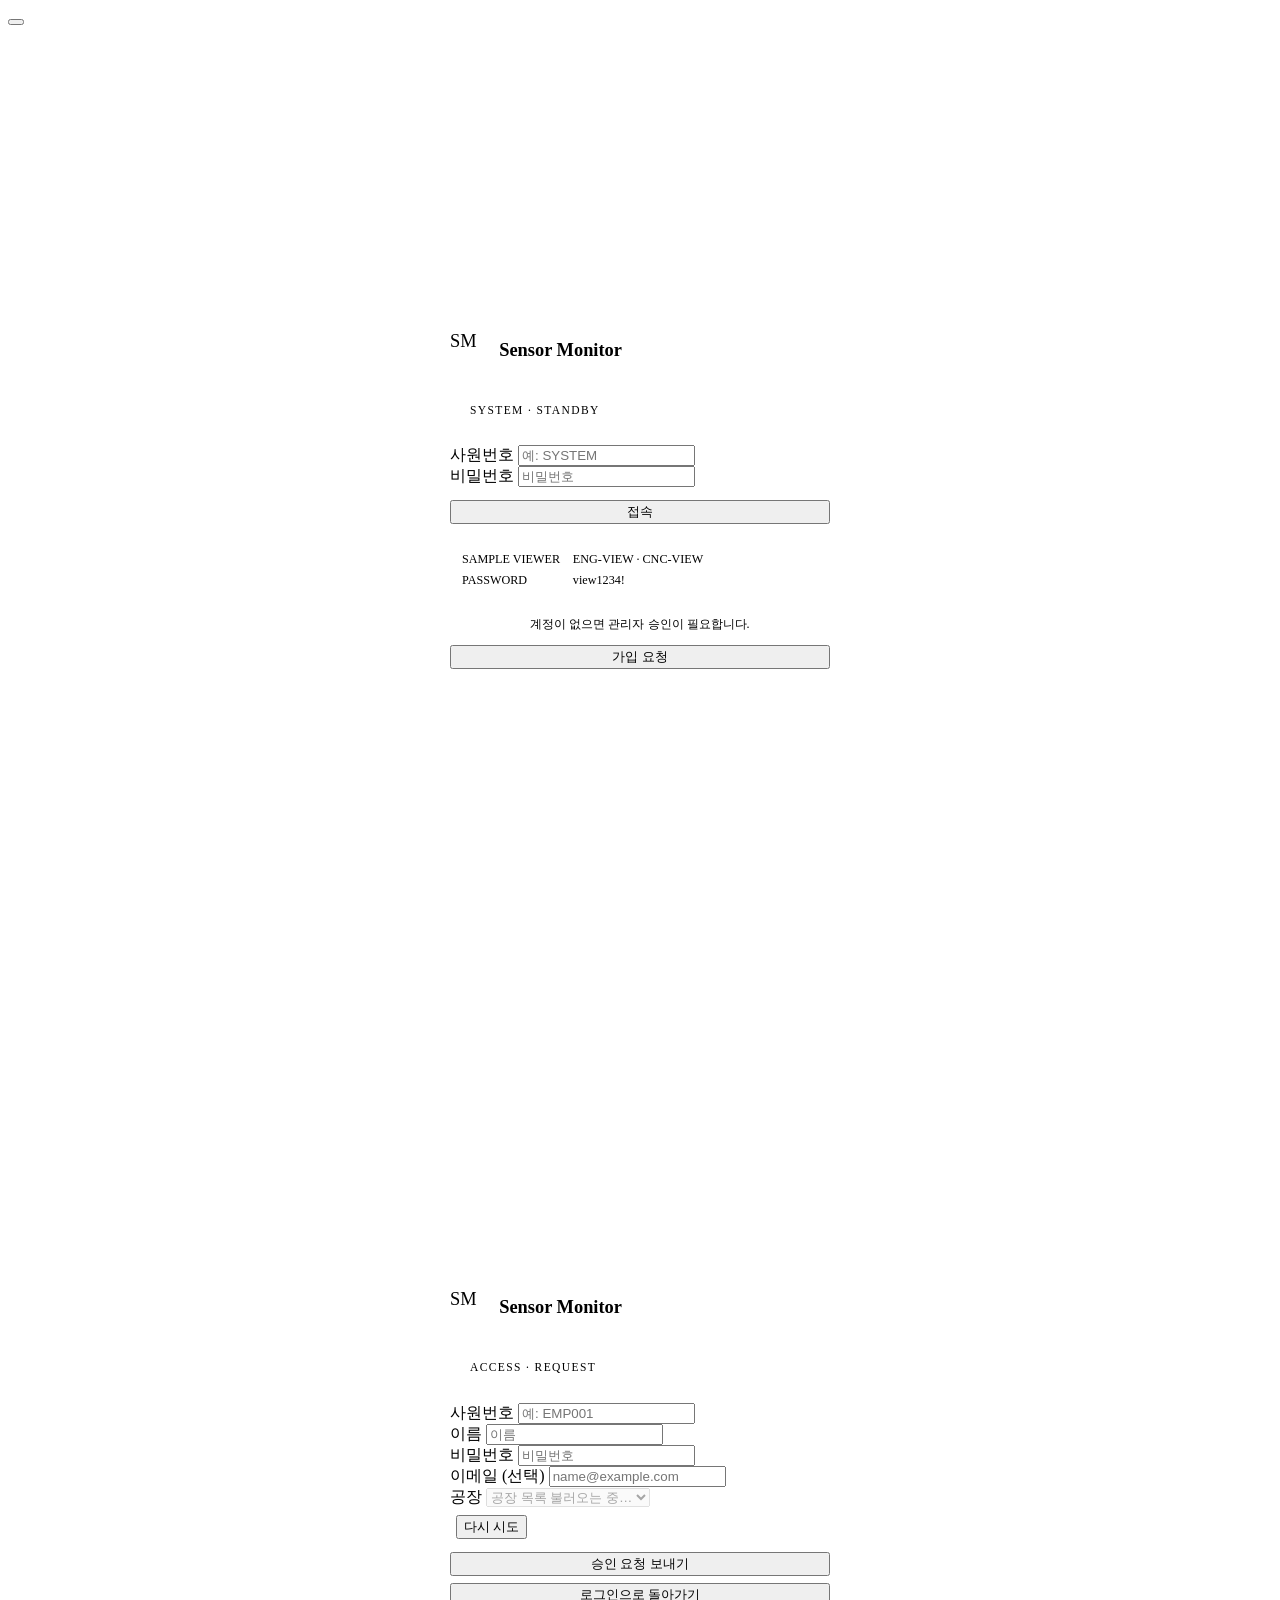
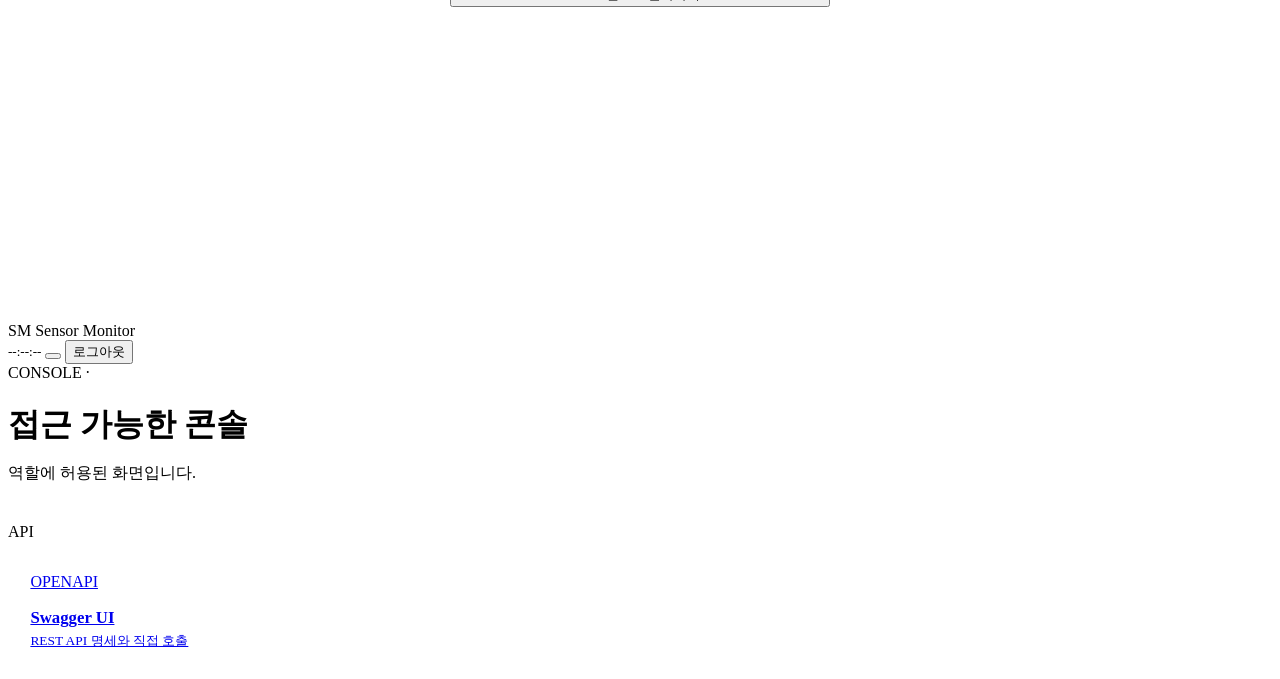
==== commit 7e72c2bb: "fix(login): 홈 테마 토글 겹침 해결·샘플 뷰어 계정 안내 정정 - 홈 topbar에 인라인 테마 토글 배치, 고정 fab는 로그인/가입에서만 노출해 로그아웃 버튼 겹침 " ====
--- a/services/backend/src/main/resources/static/index.html
+++ b/services/backend/src/main/resources/static/index.html
@@ -47,7 +47,7 @@
 </head>
 <body>
 
-<button class="btn btn-sm btn-ghost theme-toggle theme-fab" data-theme-toggle aria-label="테마 전환"></button>
+<button id="themeFab" class="btn btn-sm btn-ghost theme-toggle theme-fab" data-theme-toggle aria-label="테마 전환"></button>
 
 <!-- ══ 로그인 ══ -->
 <div id="loginView" class="access-wrap hidden">
@@ -73,8 +73,8 @@
     <div id="loginNotice" class="hidden" role="status" aria-live="polite" style="color:var(--signal); font-size:.82rem; margin-bottom:.8rem;"></div>
     <button id="loginBtn" class="btn btn-primary" style="width:100%; justify-content:center;">접속</button>
     <div class="sample-account" aria-label="샘플 VIEWER 계정">
-      <span class="label">SAMPLE VIEWER</span><span class="value">guest</span>
-      <span class="label">PASSWORD</span><span class="value">a123456!</span>
+      <span class="label">SAMPLE VIEWER</span><span class="value">ENG-VIEW · CNC-VIEW</span>
+      <span class="label">PASSWORD</span><span class="value">view1234!</span>
     </div>
     <p class="faint" style="font-size:.76rem; margin-top:1rem; text-align:center;">
       계정이 없으면 관리자 승인이 필요합니다.
@@ -137,13 +137,14 @@
         <span class="mono dim" id="navEmployee"></span>
         <span class="tag" id="navRole"></span>
       </span>
+      <button class="btn btn-sm btn-ghost theme-toggle" data-theme-toggle aria-label="테마 전환"></button>
       <button class="btn btn-sm btn-danger" onclick="Auth.logout()">로그아웃</button>
     </div>
   </div>
 
   <div class="stage">
     <div class="eyebrow hero-eyebrow">CONSOLE · <span id="heroRole"></span></div>
-    <h1 style="font-size:1.7rem; margin-bottom:.4rem;">접근 가능한 콘솔</h1>
+    <h1 class="page-title" style="margin-bottom:.4rem;">접근 가능한 콘솔</h1>
     <p class="dim" style="margin-bottom:1.8rem;">역할에 허용된 화면입니다.</p>
 
     <div id="entries" class="grid g-3" style="margin-bottom:2.4rem;"></div>
@@ -177,6 +178,7 @@
     document.getElementById('loginView').classList.remove('hidden');
     document.getElementById('registerView').classList.add('hidden');
     document.getElementById('homeView').classList.add('hidden');
+    document.getElementById('themeFab').classList.remove('hidden');
     document.getElementById('accessLamp').className = 'lamp idle';
     document.getElementById('accessStatus').textContent = 'SYSTEM · STANDBY';
     const notice = document.getElementById('loginNotice');
@@ -267,6 +269,7 @@
     document.getElementById('loginView').classList.add('hidden');
     document.getElementById('homeView').classList.add('hidden');
     document.getElementById('registerView').classList.remove('hidden');
+    document.getElementById('themeFab').classList.remove('hidden');
     document.getElementById('registerError').classList.add('hidden');
     document.getElementById('registerLamp').className = 'lamp idle';
     document.getElementById('registerStatus').textContent = 'ACCESS · 공장 조회 중…';
@@ -303,6 +306,7 @@
 
     document.getElementById('loginView').classList.add('hidden');
     document.getElementById('homeView').classList.remove('hidden');
+    document.getElementById('themeFab').classList.add('hidden');
     startClock();
   }
 
